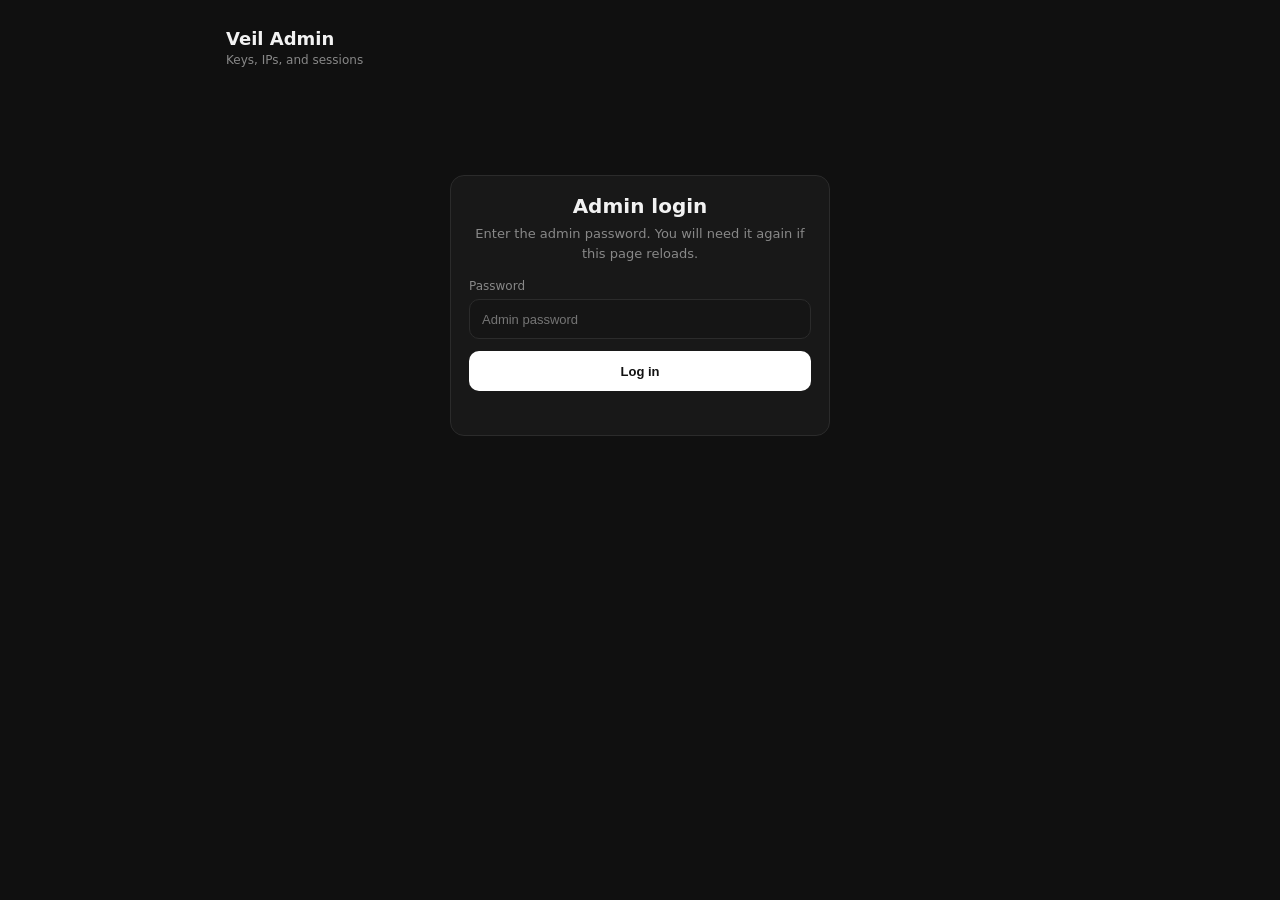
==== admin/index.html @ f0d96f24 "fix" ====
<!DOCTYPE html>
<html lang="en">
<head>
<meta charset="UTF-8">
<meta name="viewport" content="width=device-width, initial-scale=1">
<title>Veil Admin</title>
<link rel="icon" href="../image/favi.png">
<style>
  :root {
    --bg: #101010;
    --bg2: #151515;
    --panel: #181818;
    --panel2: #202020;
    --border: #2b2b2b;
    --text: #f2f2f2;
    --muted: #888888;
    --accent: #ffffff;
    --accentText: #111111;
    --ok: #5dcc7a;
    --bad: #ff5c5c;
  }
  * { box-sizing: border-box; margin: 0; padding: 0; }
  html, body {
    min-height: 100%;
    background: var(--bg);
    color: var(--text);
    font-family: system-ui, -apple-system, "Segoe UI", sans-serif;
  }
  .wrap { max-width: 860px; margin: 0 auto; padding: 28px 16px 60px; }
  .top { margin-bottom: 22px; animation: fadeUp .35s ease both; }
  .top h1 { font-size: 18px; font-weight: 650; }
  .top p { font-size: 12px; color: var(--muted); margin-top: 4px; }
  .card {
    background: var(--panel);
    border: 1px solid var(--border);
    border-radius: 14px;
    padding: 18px;
    margin-bottom: 12px;
    animation: fadeUp .4s ease both;
  }
  .card h2 { font-size: 12px; font-weight: 600; color: var(--muted); margin-bottom: 12px; }
  label { display: block; font-size: 12px; color: var(--muted); margin-bottom: 6px; }
  input {
    width: 100%; height: 40px; border-radius: 10px; border: 1px solid var(--border);
    background: var(--bg2); color: var(--text); padding: 0 12px; font-size: 13px; outline: none;
  }
  input:focus { border-color: #444; }
  button {
    height: 40px; border-radius: 10px; border: 1px solid var(--border);
    background: var(--panel2); color: var(--text); font-size: 13px; font-weight: 600;
    padding: 0 14px; cursor: pointer;
  }
  button:hover { border-color: #444; }
  button.main { background: var(--accent); color: var(--accentText); border-color: transparent; }
  button.red { background: rgba(255,92,92,.1); border-color: rgba(255,92,92,.28); color: #ff8a8a; }
  .row { display: flex; gap: 8px; flex-wrap: wrap; }
  .row input { flex: 1; min-width: 150px; }
  .msg { font-size: 12px; color: var(--muted); margin-top: 10px; min-height: 16px; }
  .msg.err { color: var(--bad); }
  .msg.ok { color: var(--ok); }
  .keybox {
    margin-top: 12px; padding: 12px; border-radius: 10px; background: var(--bg2);
    border: 1px solid var(--border); font-family: ui-monospace, monospace; font-size: 14px;
    word-break: break-all;
  }
  table { width: 100%; border-collapse: collapse; font-size: 12px; margin-top: 10px; }
  th, td { text-align: left; padding: 9px 6px; border-bottom: 1px solid var(--border); }
  th { color: var(--muted); font-weight: 600; font-size: 11px; }
  .tag { display: inline-block; padding: 2px 8px; border-radius: 999px; font-size: 11px; font-weight: 600; }
  .tag.ok { background: rgba(93,204,122,.12); color: var(--ok); }
  .tag.bad { background: rgba(255,92,92,.12); color: var(--bad); }
  .tag.mute { background: rgba(255,255,255,.05); color: var(--muted); }
  .actions button { height: 30px; font-size: 11px; padding: 0 10px; }
  #loginView, #appView { display: none; }
  #loginView.show, #appView.show { display: block; }
  .login { max-width: 380px; margin: 12vh auto 0; text-align: center; }
  .login h2 { font-size: 20px; color: var(--text); margin-bottom: 6px; }
  .login p { font-size: 13px; color: var(--muted); margin-bottom: 16px; line-height: 1.5; }
  .detail { font-size: 12px; color: var(--muted); line-height: 1.6; display: grid; gap: 4px; }
  .detail b { color: var(--text); }
  @keyframes fadeUp {
    from { opacity: 0; transform: translateY(8px); }
    to { opacity: 1; transform: none; }
  }
</style>
</head>
<body>
<div class="wrap">
  <div class="top">
    <h1>Veil Admin</h1>
    <p>Keys, IPs, and sessions</p>
  </div>

  <div id="loginView">
    <div class="card login">
      <h2>Admin login</h2>
      <p>Enter the admin password. You will need it again if this page reloads.</p>
      <label style="text-align:left">Password</label>
      <input id="adminPass" type="password" placeholder="Admin password" autocomplete="current-password">
      <button class="main" id="loginBtn" type="button" style="width:100%;margin-top:12px">Log in</button>
      <div class="msg" id="loginMsg"></div>
    </div>
  </div>

  <div id="appView">
    <div class="card">
      <h2>Create key</h2>
      <label>Duration</label>
      <div class="row">
        <input id="keyDur" value="1h" placeholder="30m, 2h, 1d, 2d;30m, inf">
        <button class="main" id="genKey" type="button">Create key</button>
      </div>
      <div class="msg" style="margin-top:8px">Examples: 30s · 15m · 2h · 1d · 2d;30m · inf</div>
      <div class="keybox" id="keyOut">No key yet</div>
      <div class="msg" id="keyMsg"></div>
    </div>

    <div class="card">
      <h2>Sign everyone out</h2>
      <p class="msg" style="margin:0 0 12px">Ends all sessions. Users need a new key.</p>
      <button class="red" id="signoutAll" type="button">Sign everyone out</button>
      <div class="msg" id="globalMsg"></div>
    </div>

    <div class="card">
      <h2>IP log</h2>
      <button id="refreshIps" type="button">Refresh</button>
      <div style="overflow-x:auto">
        <table>
          <thead>
            <tr><th>IP</th><th>Status</th><th>Access</th><th>Time left</th><th>Key</th><th></th></tr>
          </thead>
          <tbody id="ipBody"></tbody>
        </table>
      </div>
      <div id="ipDetail" class="card" style="display:none;margin-top:12px;background:var(--bg2)">
        <h2>IP details</h2>
        <div class="detail" id="ipDetailText"></div>
        <div class="row" style="margin-top:12px">
          <input id="blockDur" placeholder="Block time e.g. 30m, 2h, 1d, inf">
          <button class="red" id="blockBtn" type="button">Block</button>
          <button id="unblockBtn" type="button">Unblock</button>
        </div>
        <div class="msg" id="blockMsg"></div>
      </div>
    </div>
  </div>
</div>
<script src="admin.js"></script>
</body>
</html>
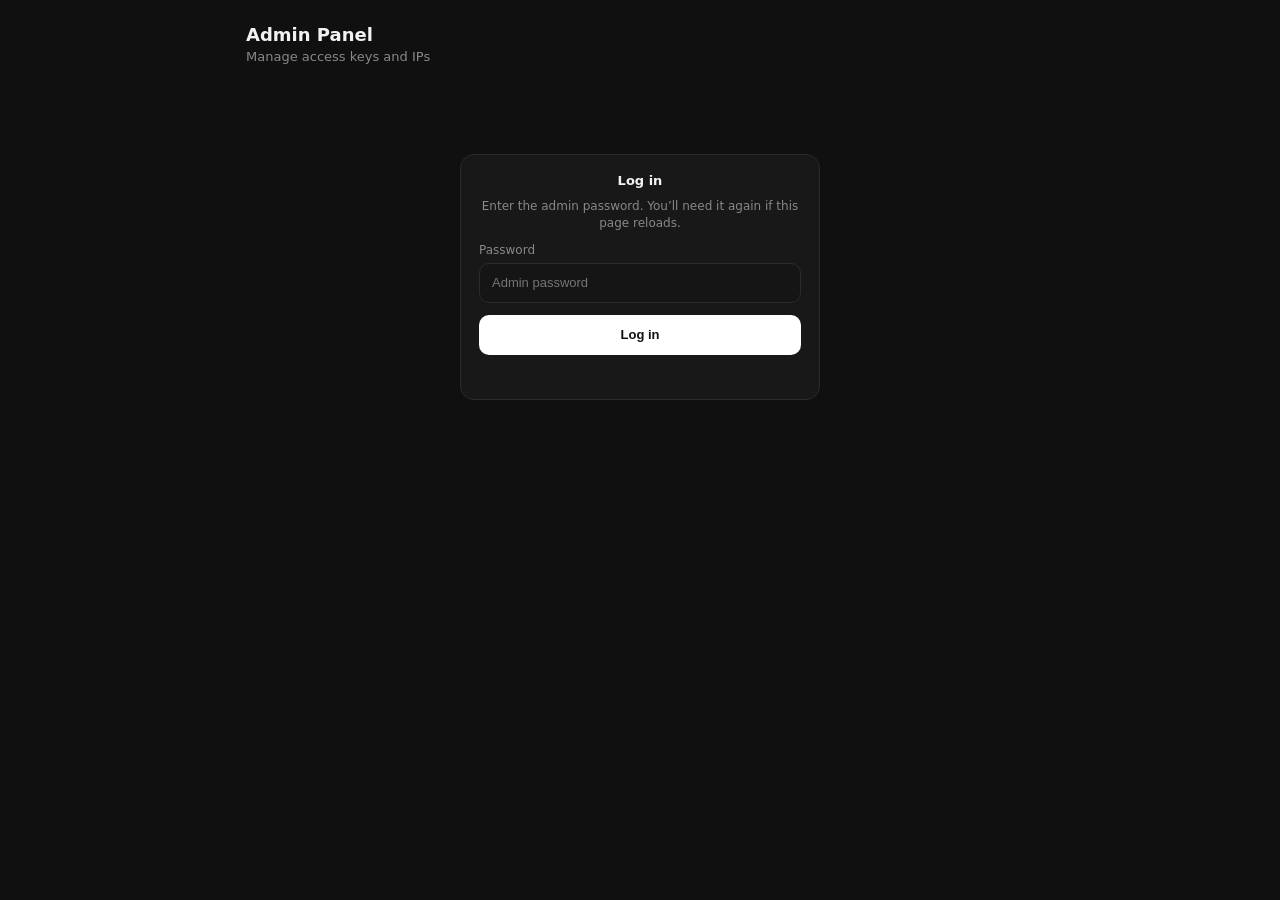
==== commit 2fad23e0: "fix" ====
--- a/admin/index.html
+++ b/admin/index.html
@@ -3,42 +3,30 @@
 <head>
 <meta charset="UTF-8">
 <meta name="viewport" content="width=device-width, initial-scale=1">
-<title>Veil Admin</title>
+<title>Admin Panel</title>
 <link rel="icon" href="../image/favi.png">
 <style>
   :root {
-    --bg: #101010;
-    --bg2: #151515;
-    --panel: #181818;
-    --panel2: #202020;
-    --border: #2b2b2b;
-    --text: #f2f2f2;
-    --muted: #888888;
-    --accent: #ffffff;
-    --accentText: #111111;
-    --ok: #5dcc7a;
-    --bad: #ff5c5c;
+    --bg: #101010; --bg2: #151515; --panel: #181818; --panel2: #202020;
+    --border: #2b2b2b; --text: #f2f2f2; --muted: #888; --accent: #fff; --accentText: #111;
+    --ok: #5dcc7a; --bad: #ff5c5c;
   }
   * { box-sizing: border-box; margin: 0; padding: 0; }
-  html, body {
-    min-height: 100%;
-    background: var(--bg);
-    color: var(--text);
+  body {
+    min-height: 100vh; background: var(--bg); color: var(--text);
     font-family: system-ui, -apple-system, "Segoe UI", sans-serif;
   }
-  .wrap { max-width: 860px; margin: 0 auto; padding: 28px 16px 60px; }
-  .top { margin-bottom: 22px; animation: fadeUp .35s ease both; }
-  .top h1 { font-size: 18px; font-weight: 650; }
-  .top p { font-size: 12px; color: var(--muted); margin-top: 4px; }
+  .wrap { max-width: 820px; margin: 0 auto; padding: 24px 16px 48px; }
+  h1 { font-size: 18px; font-weight: 650; margin-bottom: 4px; }
+  .sub { font-size: 13px; color: var(--muted); margin-bottom: 20px; }
   .card {
-    background: var(--panel);
-    border: 1px solid var(--border);
-    border-radius: 14px;
-    padding: 18px;
-    margin-bottom: 12px;
-    animation: fadeUp .4s ease both;
+    background: var(--panel); border: 1px solid var(--border); border-radius: 14px;
+    padding: 18px; margin-bottom: 12px; animation: up .3s ease both;
   }
-  .card h2 { font-size: 12px; font-weight: 600; color: var(--muted); margin-bottom: 12px; }
+  .card:nth-child(2) { animation-delay: .04s; }
+  .card:nth-child(3) { animation-delay: .08s; }
+  .card h2 { font-size: 13px; font-weight: 600; margin-bottom: 10px; color: var(--text); }
+  .hint { font-size: 12px; color: var(--muted); margin-bottom: 10px; line-height: 1.45; }
   label { display: block; font-size: 12px; color: var(--muted); margin-bottom: 6px; }
   input {
     width: 100%; height: 40px; border-radius: 10px; border: 1px solid var(--border);
@@ -51,20 +39,20 @@
     padding: 0 14px; cursor: pointer;
   }
   button:hover { border-color: #444; }
-  button.main { background: var(--accent); color: var(--accentText); border-color: transparent; }
-  button.red { background: rgba(255,92,92,.1); border-color: rgba(255,92,92,.28); color: #ff8a8a; }
+  button.main { background: #fff; color: #111; border-color: transparent; }
+  button.red { background: transparent; border-color: #5a2020; color: #ff8a8a; }
   .row { display: flex; gap: 8px; flex-wrap: wrap; }
-  .row input { flex: 1; min-width: 150px; }
+  .row input { flex: 1; min-width: 140px; }
   .msg { font-size: 12px; color: var(--muted); margin-top: 10px; min-height: 16px; }
   .msg.err { color: var(--bad); }
   .msg.ok { color: var(--ok); }
   .keybox {
     margin-top: 12px; padding: 12px; border-radius: 10px; background: var(--bg2);
-    border: 1px solid var(--border); font-family: ui-monospace, monospace; font-size: 14px;
+    border: 1px solid var(--border); font-family: ui-monospace, monospace; font-size: 13px;
     word-break: break-all;
   }
-  table { width: 100%; border-collapse: collapse; font-size: 12px; margin-top: 10px; }
-  th, td { text-align: left; padding: 9px 6px; border-bottom: 1px solid var(--border); }
+  table { width: 100%; border-collapse: collapse; font-size: 12px; margin-top: 8px; }
+  th, td { text-align: left; padding: 8px 6px; border-bottom: 1px solid var(--border); }
   th { color: var(--muted); font-weight: 600; font-size: 11px; }
   .tag { display: inline-block; padding: 2px 8px; border-radius: 999px; font-size: 11px; font-weight: 600; }
   .tag.ok { background: rgba(93,204,122,.12); color: var(--ok); }
@@ -73,28 +61,21 @@
   .actions button { height: 30px; font-size: 11px; padding: 0 10px; }
   #loginView, #appView { display: none; }
   #loginView.show, #appView.show { display: block; }
-  .login { max-width: 380px; margin: 12vh auto 0; text-align: center; }
-  .login h2 { font-size: 20px; color: var(--text); margin-bottom: 6px; }
-  .login p { font-size: 13px; color: var(--muted); margin-bottom: 16px; line-height: 1.5; }
+  .login { max-width: 360px; margin: 10vh auto 0; text-align: center; }
   .detail { font-size: 12px; color: var(--muted); line-height: 1.6; display: grid; gap: 4px; }
   .detail b { color: var(--text); }
-  @keyframes fadeUp {
-    from { opacity: 0; transform: translateY(8px); }
-    to { opacity: 1; transform: none; }
-  }
+  @keyframes up { from { opacity: 0; transform: translateY(8px); } to { opacity: 1; transform: none; } }
 </style>
 </head>
 <body>
 <div class="wrap">
-  <div class="top">
-    <h1>Veil Admin</h1>
-    <p>Keys, IPs, and sessions</p>
-  </div>
+  <h1>Admin Panel</h1>
+  <p class="sub">Manage access keys and IPs</p>
 
   <div id="loginView">
     <div class="card login">
-      <h2>Admin login</h2>
-      <p>Enter the admin password. You will need it again if this page reloads.</p>
+      <h2>Log in</h2>
+      <p class="hint">Enter the admin password. You’ll need it again if this page reloads.</p>
       <label style="text-align:left">Password</label>
       <input id="adminPass" type="password" placeholder="Admin password" autocomplete="current-password">
       <button class="main" id="loginBtn" type="button" style="width:100%;margin-top:12px">Log in</button>
@@ -104,20 +85,21 @@
 
   <div id="appView">
     <div class="card">
-      <h2>Create key</h2>
-      <label>Duration</label>
+      <h2>Create a key</h2>
+      <p class="hint">Give this key to someone so they can unlock Veil. Each key works once.</p>
+      <label>How long it lasts</label>
       <div class="row">
-        <input id="keyDur" value="1h" placeholder="30m, 2h, 1d, 2d;30m, inf">
+        <input id="keyDur" value="1h" placeholder="30m, 2h, 1d, inf">
         <button class="main" id="genKey" type="button">Create key</button>
       </div>
-      <div class="msg" style="margin-top:8px">Examples: 30s · 15m · 2h · 1d · 2d;30m · inf</div>
+      <div class="msg" style="margin-top:8px">Try: 30m · 2h · 1d · 2d;30m · inf</div>
       <div class="keybox" id="keyOut">No key yet</div>
       <div class="msg" id="keyMsg"></div>
     </div>
 
     <div class="card">
       <h2>Sign everyone out</h2>
-      <p class="msg" style="margin:0 0 12px">Ends all sessions. Users need a new key.</p>
+      <p class="hint">Forces every user back to the key screen.</p>
       <button class="red" id="signoutAll" type="button">Sign everyone out</button>
       <div class="msg" id="globalMsg"></div>
     </div>
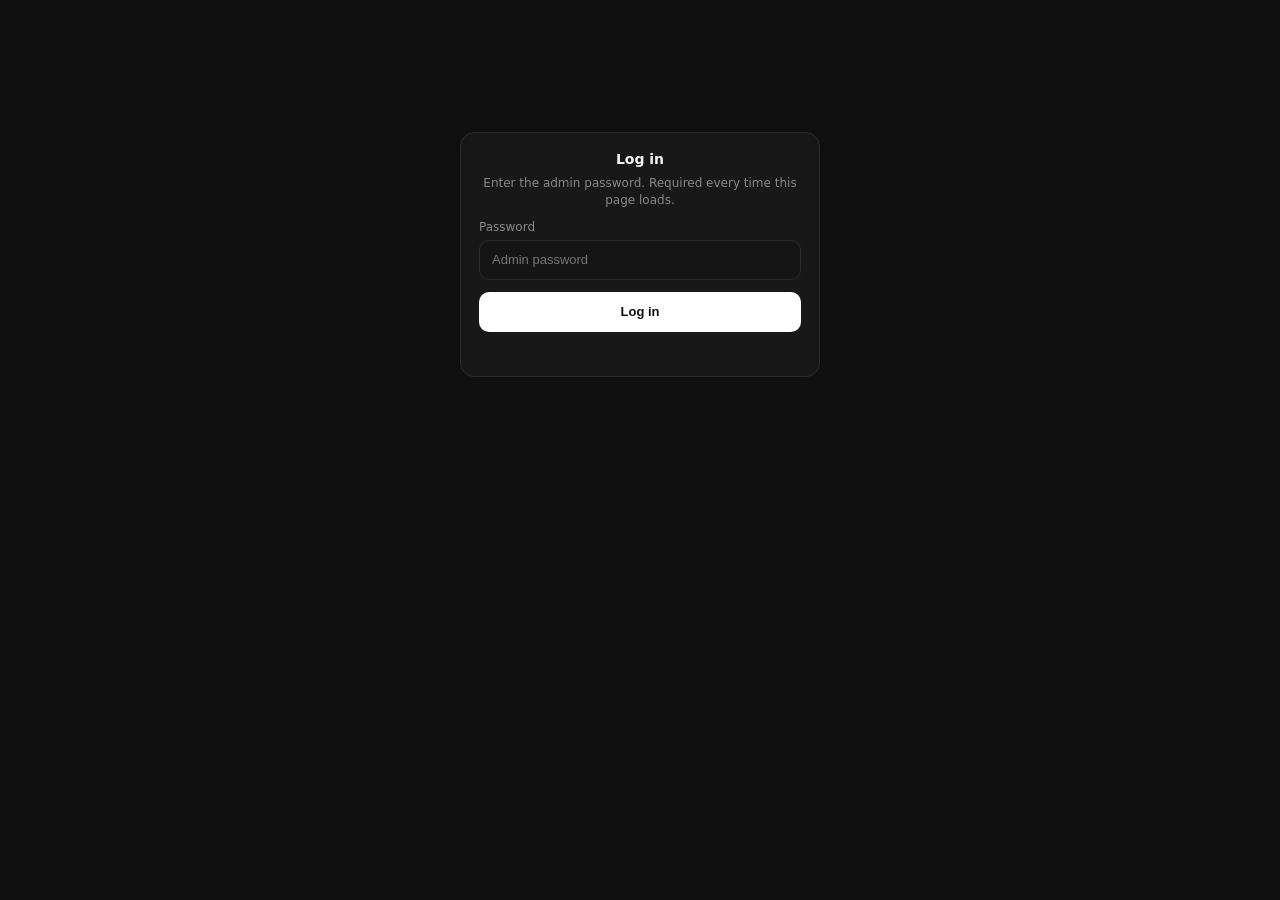
==== commit 00110e48: "fix" ====
--- a/admin/index.html
+++ b/admin/index.html
@@ -8,8 +8,7 @@
 <style>
   :root {
     --bg: #101010; --bg2: #151515; --panel: #181818; --panel2: #202020;
-    --border: #2b2b2b; --text: #f2f2f2; --muted: #888; --accent: #fff; --accentText: #111;
-    --ok: #5dcc7a; --bad: #ff5c5c;
+    --border: #2b2b2b; --text: #f2f2f2; --muted: #888; --ok: #5dcc7a; --bad: #ff5c5c;
   }
   * { box-sizing: border-box; margin: 0; padding: 0; }
   body {
@@ -17,15 +16,15 @@
     font-family: system-ui, -apple-system, "Segoe UI", sans-serif;
   }
   .wrap { max-width: 820px; margin: 0 auto; padding: 24px 16px 48px; }
-  h1 { font-size: 18px; font-weight: 650; margin-bottom: 4px; }
-  .sub { font-size: 13px; color: var(--muted); margin-bottom: 20px; }
+  #brand { display: none; margin-bottom: 18px; animation: up .28s ease; }
+  #brand.show { display: block; }
+  #brand h1 { font-size: 18px; font-weight: 650; }
+  #brand p { font-size: 13px; color: var(--muted); margin-top: 4px; }
   .card {
     background: var(--panel); border: 1px solid var(--border); border-radius: 14px;
     padding: 18px; margin-bottom: 12px; animation: up .3s ease both;
   }
-  .card:nth-child(2) { animation-delay: .04s; }
-  .card:nth-child(3) { animation-delay: .08s; }
-  .card h2 { font-size: 13px; font-weight: 600; margin-bottom: 10px; color: var(--text); }
+  .card h2 { font-size: 14px; font-weight: 600; margin-bottom: 8px; }
   .hint { font-size: 12px; color: var(--muted); margin-bottom: 10px; line-height: 1.45; }
   label { display: block; font-size: 12px; color: var(--muted); margin-bottom: 6px; }
   input {
@@ -39,11 +38,12 @@
     padding: 0 14px; cursor: pointer;
   }
   button:hover { border-color: #444; }
-  button.main { background: #fff; color: #111; border-color: transparent; }
-  button.red { background: transparent; border-color: #5a2020; color: #ff8a8a; }
+  button.main { background: #fff; color: #111; border: 0; }
+  button.red { border-color: #5a2020; color: #ff8a8a; background: transparent; }
+  button.sm { height: 32px; font-size: 12px; padding: 0 10px; }
   .row { display: flex; gap: 8px; flex-wrap: wrap; }
-  .row input { flex: 1; min-width: 140px; }
-  .msg { font-size: 12px; color: var(--muted); margin-top: 10px; min-height: 16px; }
+  .row input { flex: 1; min-width: 120px; }
+  .msg { font-size: 12px; color: var(--muted); margin-top: 10px; min-height: 16px; transition: opacity .3s; }
   .msg.err { color: var(--bad); }
   .msg.ok { color: var(--ok); }
   .keybox {
@@ -51,31 +51,46 @@
     border: 1px solid var(--border); font-family: ui-monospace, monospace; font-size: 13px;
     word-break: break-all;
   }
-  table { width: 100%; border-collapse: collapse; font-size: 12px; margin-top: 8px; }
-  th, td { text-align: left; padding: 8px 6px; border-bottom: 1px solid var(--border); }
-  th { color: var(--muted); font-weight: 600; font-size: 11px; }
+  #loginView, #appView { display: none; }
+  #loginView.show, #appView.show { display: block; }
+  .login { max-width: 360px; margin: 12vh auto 0; text-align: center; }
+  .ip-row {
+    border: 1px solid var(--border); border-radius: 12px; margin-top: 8px;
+    background: var(--bg2); overflow: hidden; animation: up .25s ease;
+  }
+  .ip-main {
+    display: flex; align-items: center; gap: 10px; padding: 12px;
+    cursor: pointer; flex-wrap: wrap;
+  }
+  .ip-main:hover { background: var(--panel2); }
+  .ip-addr { font-family: ui-monospace, monospace; font-size: 12px; flex: 1; min-width: 120px; }
+  .ip-label { font-size: 12px; color: var(--muted); }
   .tag { display: inline-block; padding: 2px 8px; border-radius: 999px; font-size: 11px; font-weight: 600; }
   .tag.ok { background: rgba(93,204,122,.12); color: var(--ok); }
   .tag.bad { background: rgba(255,92,92,.12); color: var(--bad); }
   .tag.mute { background: rgba(255,255,255,.05); color: var(--muted); }
-  .actions button { height: 30px; font-size: 11px; padding: 0 10px; }
-  #loginView, #appView { display: none; }
-  #loginView.show, #appView.show { display: block; }
-  .login { max-width: 360px; margin: 10vh auto 0; text-align: center; }
-  .detail { font-size: 12px; color: var(--muted); line-height: 1.6; display: grid; gap: 4px; }
-  .detail b { color: var(--text); }
+  .ip-detail {
+    display: none; border-top: 1px solid var(--border); padding: 12px;
+    background: var(--panel); animation: slide .28s ease;
+  }
+  .ip-detail.open { display: block; }
+  .ip-detail .detail { font-size: 12px; color: var(--muted); line-height: 1.6; display: grid; gap: 4px; margin-bottom: 12px; }
+  .ip-detail .detail b { color: var(--text); }
   @keyframes up { from { opacity: 0; transform: translateY(8px); } to { opacity: 1; transform: none; } }
+  @keyframes slide { from { opacity: 0; max-height: 0; } to { opacity: 1; max-height: 600px; } }
 </style>
 </head>
 <body>
 <div class="wrap">
-  <h1>Admin Panel</h1>
-  <p class="sub">Manage access keys and IPs</p>
+  <div id="brand">
+    <h1>Admin Panel</h1>
+    <p>Manage keys and IPs</p>
+  </div>
 
   <div id="loginView">
     <div class="card login">
       <h2>Log in</h2>
-      <p class="hint">Enter the admin password. You’ll need it again if this page reloads.</p>
+      <p class="hint">Enter the admin password. Required every time this page loads.</p>
       <label style="text-align:left">Password</label>
       <input id="adminPass" type="password" placeholder="Admin password" autocomplete="current-password">
       <button class="main" id="loginBtn" type="button" style="width:100%;margin-top:12px">Log in</button>
@@ -86,20 +101,20 @@
   <div id="appView">
     <div class="card">
       <h2>Create a key</h2>
-      <p class="hint">Give this key to someone so they can unlock Veil. Each key works once.</p>
-      <label>How long it lasts</label>
+      <p class="hint">One-time key so someone can unlock Veil.</p>
+      <label>Duration</label>
       <div class="row">
         <input id="keyDur" value="1h" placeholder="30m, 2h, 1d, inf">
         <button class="main" id="genKey" type="button">Create key</button>
       </div>
-      <div class="msg" style="margin-top:8px">Try: 30m · 2h · 1d · 2d;30m · inf</div>
+      <div class="msg" style="margin-top:8px">Examples: 30m · 2h · 1d · 2d;30m · inf</div>
       <div class="keybox" id="keyOut">No key yet</div>
       <div class="msg" id="keyMsg"></div>
     </div>
 
     <div class="card">
       <h2>Sign everyone out</h2>
-      <p class="hint">Forces every user back to the key screen.</p>
+      <p class="hint">Ends all sessions without blocking anyone.</p>
       <button class="red" id="signoutAll" type="button">Sign everyone out</button>
       <div class="msg" id="globalMsg"></div>
     </div>
@@ -107,24 +122,7 @@
     <div class="card">
       <h2>IP log</h2>
       <button id="refreshIps" type="button">Refresh</button>
-      <div style="overflow-x:auto">
-        <table>
-          <thead>
-            <tr><th>IP</th><th>Status</th><th>Access</th><th>Time left</th><th>Key</th><th></th></tr>
-          </thead>
-          <tbody id="ipBody"></tbody>
-        </table>
-      </div>
-      <div id="ipDetail" class="card" style="display:none;margin-top:12px;background:var(--bg2)">
-        <h2>IP details</h2>
-        <div class="detail" id="ipDetailText"></div>
-        <div class="row" style="margin-top:12px">
-          <input id="blockDur" placeholder="Block time e.g. 30m, 2h, 1d, inf">
-          <button class="red" id="blockBtn" type="button">Block</button>
-          <button id="unblockBtn" type="button">Unblock</button>
-        </div>
-        <div class="msg" id="blockMsg"></div>
-      </div>
+      <div id="ipList"></div>
     </div>
   </div>
 </div>
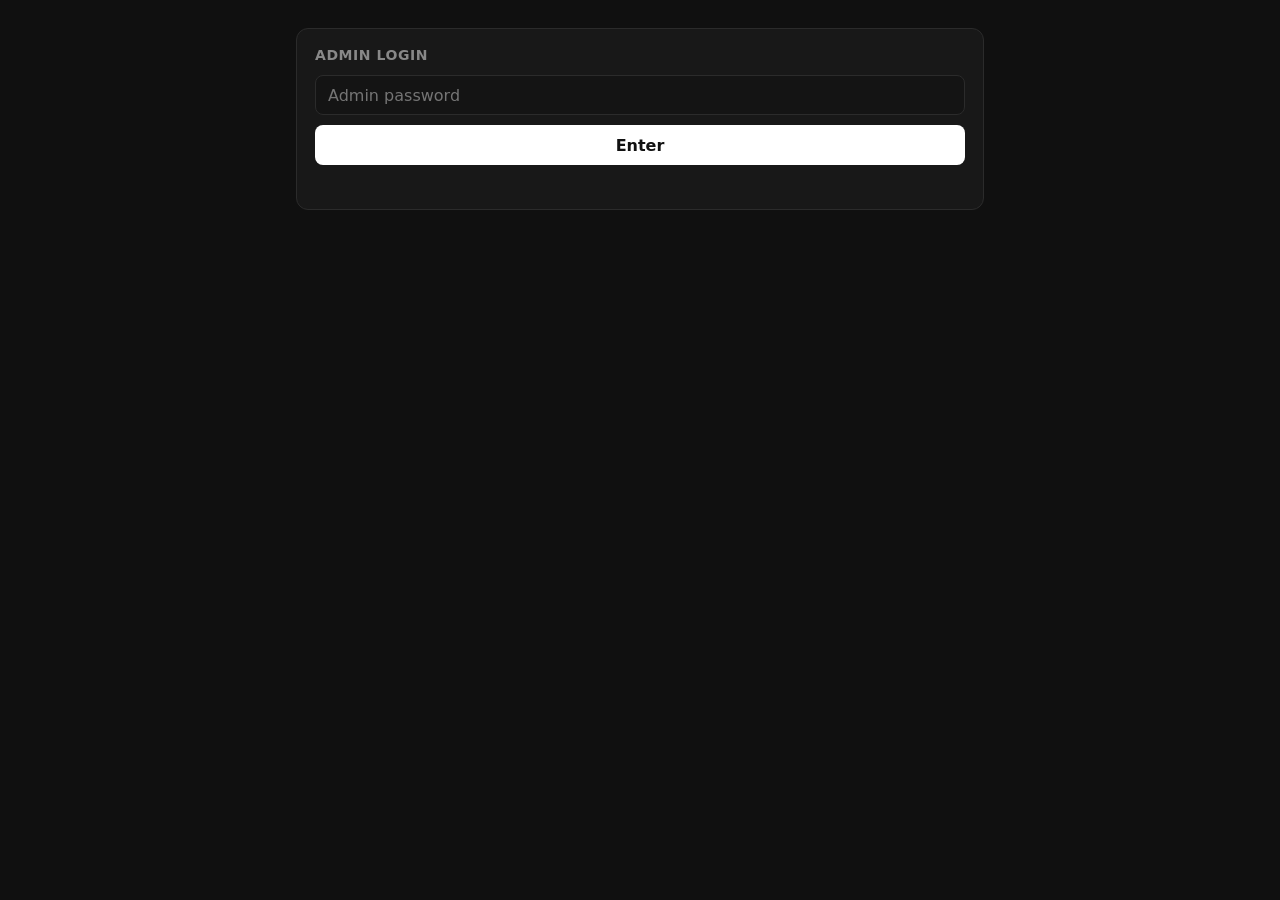
==== commit 65e9c728: "fix" ====
--- a/admin/index.html
+++ b/admin/index.html
@@ -1,131 +1,91 @@
 <!DOCTYPE html>
 <html lang="en">
 <head>
-<meta charset="UTF-8">
-<meta name="viewport" content="width=device-width, initial-scale=1">
-<title>Admin Panel</title>
-<link rel="icon" href="../image/favi.png">
-<style>
-  :root {
-    --bg: #101010; --bg2: #151515; --panel: #181818; --panel2: #202020;
-    --border: #2b2b2b; --text: #f2f2f2; --muted: #888; --ok: #5dcc7a; --bad: #ff5c5c;
-  }
-  * { box-sizing: border-box; margin: 0; padding: 0; }
-  body {
-    min-height: 100vh; background: var(--bg); color: var(--text);
-    font-family: system-ui, -apple-system, "Segoe UI", sans-serif;
-  }
-  .wrap { max-width: 820px; margin: 0 auto; padding: 24px 16px 48px; }
-  #brand { display: none; margin-bottom: 18px; animation: up .28s ease; }
-  #brand.show { display: block; }
-  #brand h1 { font-size: 18px; font-weight: 650; }
-  #brand p { font-size: 13px; color: var(--muted); margin-top: 4px; }
-  .card {
-    background: var(--panel); border: 1px solid var(--border); border-radius: 14px;
-    padding: 18px; margin-bottom: 12px; animation: up .3s ease both;
-  }
-  .card h2 { font-size: 14px; font-weight: 600; margin-bottom: 8px; }
-  .hint { font-size: 12px; color: var(--muted); margin-bottom: 10px; line-height: 1.45; }
-  label { display: block; font-size: 12px; color: var(--muted); margin-bottom: 6px; }
-  input {
-    width: 100%; height: 40px; border-radius: 10px; border: 1px solid var(--border);
-    background: var(--bg2); color: var(--text); padding: 0 12px; font-size: 13px; outline: none;
-  }
-  input:focus { border-color: #444; }
-  button {
-    height: 40px; border-radius: 10px; border: 1px solid var(--border);
-    background: var(--panel2); color: var(--text); font-size: 13px; font-weight: 600;
-    padding: 0 14px; cursor: pointer;
-  }
-  button:hover { border-color: #444; }
-  button.main { background: #fff; color: #111; border: 0; }
-  button.red { border-color: #5a2020; color: #ff8a8a; background: transparent; }
-  button.sm { height: 32px; font-size: 12px; padding: 0 10px; }
-  .row { display: flex; gap: 8px; flex-wrap: wrap; }
-  .row input { flex: 1; min-width: 120px; }
-  .msg { font-size: 12px; color: var(--muted); margin-top: 10px; min-height: 16px; transition: opacity .3s; }
-  .msg.err { color: var(--bad); }
-  .msg.ok { color: var(--ok); }
-  .keybox {
-    margin-top: 12px; padding: 12px; border-radius: 10px; background: var(--bg2);
-    border: 1px solid var(--border); font-family: ui-monospace, monospace; font-size: 13px;
-    word-break: break-all;
-  }
-  #loginView, #appView { display: none; }
-  #loginView.show, #appView.show { display: block; }
-  .login { max-width: 360px; margin: 12vh auto 0; text-align: center; }
-  .ip-row {
-    border: 1px solid var(--border); border-radius: 12px; margin-top: 8px;
-    background: var(--bg2); overflow: hidden; animation: up .25s ease;
-  }
-  .ip-main {
-    display: flex; align-items: center; gap: 10px; padding: 12px;
-    cursor: pointer; flex-wrap: wrap;
-  }
-  .ip-main:hover { background: var(--panel2); }
-  .ip-addr { font-family: ui-monospace, monospace; font-size: 12px; flex: 1; min-width: 120px; }
-  .ip-label { font-size: 12px; color: var(--muted); }
-  .tag { display: inline-block; padding: 2px 8px; border-radius: 999px; font-size: 11px; font-weight: 600; }
-  .tag.ok { background: rgba(93,204,122,.12); color: var(--ok); }
-  .tag.bad { background: rgba(255,92,92,.12); color: var(--bad); }
-  .tag.mute { background: rgba(255,255,255,.05); color: var(--muted); }
-  .ip-detail {
-    display: none; border-top: 1px solid var(--border); padding: 12px;
-    background: var(--panel); animation: slide .28s ease;
-  }
-  .ip-detail.open { display: block; }
-  .ip-detail .detail { font-size: 12px; color: var(--muted); line-height: 1.6; display: grid; gap: 4px; margin-bottom: 12px; }
-  .ip-detail .detail b { color: var(--text); }
-  @keyframes up { from { opacity: 0; transform: translateY(8px); } to { opacity: 1; transform: none; } }
-  @keyframes slide { from { opacity: 0; max-height: 0; } to { opacity: 1; max-height: 600px; } }
-</style>
+  <meta charset="UTF-8" />
+  <meta name="viewport" content="width=device-width, initial-scale=1" />
+  <title>Veil Admin</title>
+  <link rel="icon" id="favicon" href="../image/favi.png" />
+  <style>
+    :root { --bg:#101010; --panel:#181818; --border:#2b2b2b; --text:#f0f0f0; --muted:#888; --accent:#fff; }
+    * { box-sizing: border-box; margin: 0; padding: 0; }
+    body { font-family: system-ui, -apple-system, sans-serif; background: var(--bg); color: var(--text); min-height: 100vh; }
+    .wrap { max-width: 720px; margin: 0 auto; padding: 28px 16px 60px; }
+    h1 { font-size: 22px; margin-bottom: 6px; }
+    .sub { color: var(--muted); font-size: 13px; margin-bottom: 20px; }
+    .card { background: var(--panel); border: 1px solid var(--border); border-radius: 12px; padding: 18px; margin-bottom: 14px; }
+    .card h2 { font-size: 14px; margin-bottom: 12px; color: var(--muted); font-weight: 600; text-transform: uppercase; letter-spacing: .04em; }
+    input, select, button {
+      font: inherit; border-radius: 8px; border: 1px solid var(--border); background: #141414; color: var(--text);
+      height: 40px; padding: 0 12px; width: 100%;
+    }
+    button { cursor: pointer; font-weight: 600; }
+    button.primary { background: #fff; color: #111; border: 0; }
+    button.primary:hover { filter: brightness(.95); }
+    button.danger { background: #3a1515; border-color: #5a2020; color: #ffb0b0; }
+    .row { display: flex; gap: 8px; margin-bottom: 8px; flex-wrap: wrap; }
+    .row > * { flex: 1; min-width: 120px; }
+    .msg { font-size: 13px; min-height: 18px; margin-top: 8px; color: var(--muted); }
+    .msg.ok { color: #9dff90; }
+    .msg.err { color: #ff7b7b; }
+    .view { display: none; }
+    .view.show { display: block; }
+    .user {
+      border: 1px solid var(--border); border-radius: 10px; padding: 12px; margin-bottom: 8px; cursor: pointer;
+      background: #141414;
+    }
+    .user:hover, .user.open { border-color: #444; background: #1a1a1a; }
+    .user-email { font-size: 14px; font-weight: 600; }
+    .user-meta { font-size: 12px; color: var(--muted); margin-top: 4px; }
+    .badge {
+      display: inline-block; font-size: 11px; padding: 2px 8px; border-radius: 999px; margin-left: 6px;
+      background: #222; color: var(--muted);
+    }
+    .badge.pending { background: #3a3010; color: #ffd56b; }
+    .badge.allowed { background: #1a3a20; color: #9dff90; }
+    .badge.banned { background: #3a1515; color: #ff7b7b; }
+    .detail { display: none; margin-top: 12px; padding-top: 12px; border-top: 1px solid var(--border); }
+    .user.open .detail { display: block; }
+    label.hint { font-size: 12px; color: var(--muted); display: block; margin: 8px 0 4px; }
+    #brand { display: none; }
+    #brand.show { display: block; }
+  </style>
 </head>
 <body>
-<div class="wrap">
-  <div id="brand">
-    <h1>Admin Panel</h1>
-    <p>Manage keys and IPs</p>
-  </div>
+  <div class="wrap">
+    <div id="brand">
+      <h1>Veil Admin</h1>
+      <p class="sub">Accounts · grant time · ban · passwords</p>
+    </div>
 
-  <div id="loginView">
-    <div class="card login">
-      <h2>Log in</h2>
-      <p class="hint">Enter the admin password. Required every time this page loads.</p>
-      <label style="text-align:left">Password</label>
-      <input id="adminPass" type="password" placeholder="Admin password" autocomplete="current-password">
-      <button class="main" id="loginBtn" type="button" style="width:100%;margin-top:12px">Log in</button>
-      <div class="msg" id="loginMsg"></div>
+    <div id="loginView" class="view show">
+      <div class="card">
+        <h2>Admin login</h2>
+        <input type="password" id="adminPass" placeholder="Admin password" autocomplete="current-password" />
+        <div class="row" style="margin-top:10px">
+          <button class="primary" type="button" id="loginBtn">Enter</button>
+        </div>
+        <div class="msg" id="loginMsg"></div>
+      </div>
+    </div>
+
+    <div id="appView" class="view">
+      <div class="card">
+        <h2>Users</h2>
+        <div class="row">
+          <input type="search" id="userSearch" placeholder="Search email…" />
+          <button type="button" id="refreshUsers" style="flex:0 0 auto;width:auto;padding:0 16px">Refresh</button>
+        </div>
+        <div id="userList" style="margin-top:12px"></div>
+        <div class="msg" id="userMsg"></div>
+      </div>
+
+      <div class="card">
+        <h2>Global</h2>
+        <button type="button" id="signoutAll">Sign out everyone</button>
+        <div class="msg" id="globalMsg"></div>
+      </div>
     </div>
   </div>
-
-  <div id="appView">
-    <div class="card">
-      <h2>Create a key</h2>
-      <p class="hint">One-time key so someone can unlock Veil.</p>
-      <label>Duration</label>
-      <div class="row">
-        <input id="keyDur" value="1h" placeholder="30m, 2h, 1d, inf">
-        <button class="main" id="genKey" type="button">Create key</button>
-      </div>
-      <div class="msg" style="margin-top:8px">Examples: 30m · 2h · 1d · 2d;30m · inf</div>
-      <div class="keybox" id="keyOut">No key yet</div>
-      <div class="msg" id="keyMsg"></div>
-    </div>
-
-    <div class="card">
-      <h2>Sign everyone out</h2>
-      <p class="hint">Ends all sessions without blocking anyone.</p>
-      <button class="red" id="signoutAll" type="button">Sign everyone out</button>
-      <div class="msg" id="globalMsg"></div>
-    </div>
-
-    <div class="card">
-      <h2>IP log</h2>
-      <button id="refreshIps" type="button">Refresh</button>
-      <div id="ipList"></div>
-    </div>
-  </div>
-</div>
-<script src="admin.js"></script>
+  <script src="admin.js"></script>
 </body>
 </html>
